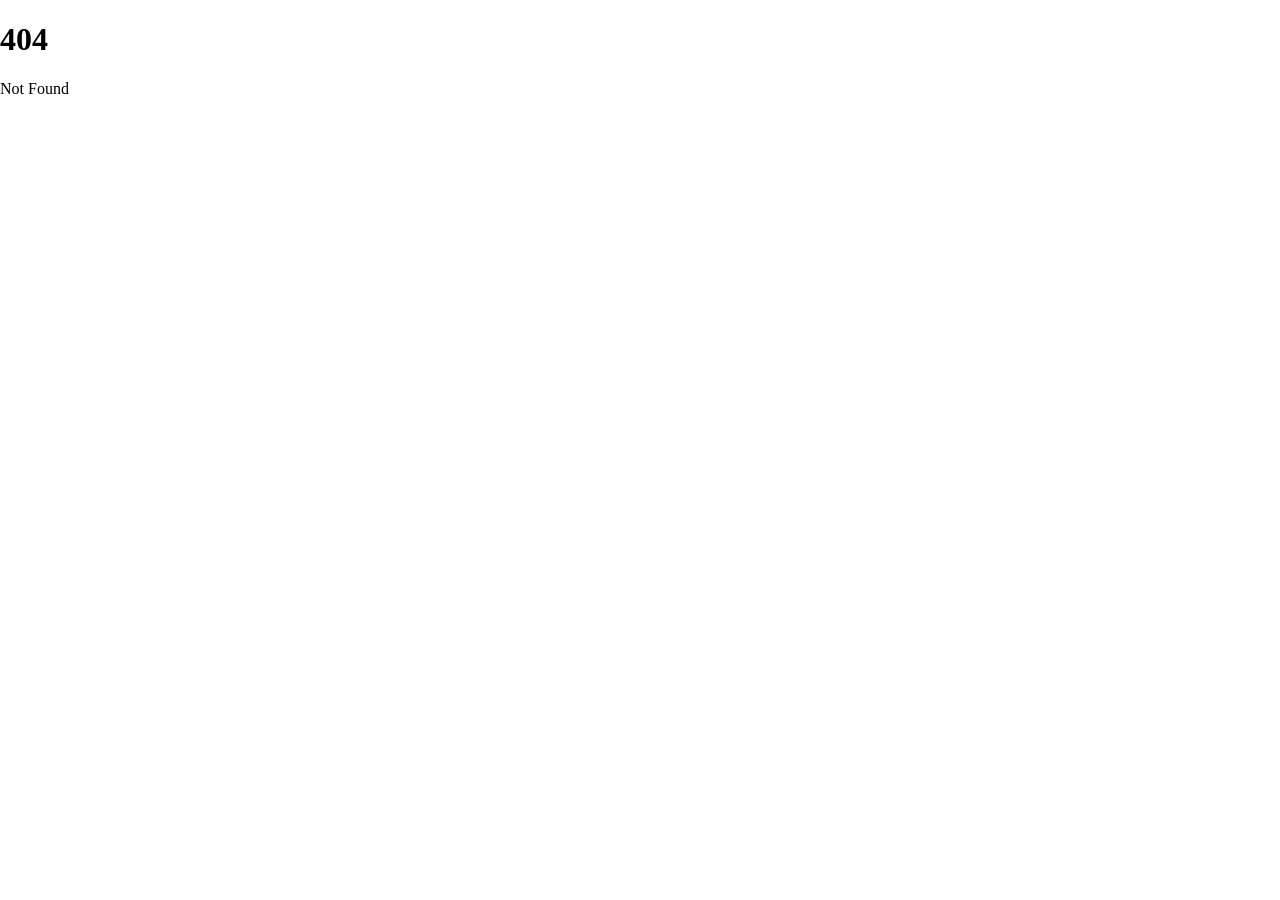
==== index.html @ b84a1888 "Deployed commit 97025c6 at 2025-09-03 18:49:21" ====
<!DOCTYPE html>
<html lang="en">
  <head>
    <meta charset="utf-8" />
    <meta name="viewport" content="width=device-width, initial-scale=1" />
    
		<link rel="modulepreload" href="/_app/immutable/entry/start.CeiEKGIz.js">
		<link rel="modulepreload" href="/_app/immutable/chunks/DTRYanvf.js">
		<link rel="modulepreload" href="/_app/immutable/chunks/Bp4m98h3.js">
		<link rel="modulepreload" href="/_app/immutable/chunks/oUbposhY.js">
		<link rel="modulepreload" href="/_app/immutable/chunks/B3BJbxTS.js">
		<link rel="modulepreload" href="/_app/immutable/chunks/bTfuGLqM.js">
		<link rel="modulepreload" href="/_app/immutable/chunks/BmXhAm0l.js">
		<link rel="modulepreload" href="/_app/immutable/entry/app.C1OeVeNQ.js">
		<link rel="modulepreload" href="/_app/immutable/chunks/NZTpNUN0.js">
		<link rel="modulepreload" href="/_app/immutable/chunks/BjDk76Aw.js">
		<link rel="modulepreload" href="/_app/immutable/chunks/CEuAZzJU.js">
  </head>
  <body>
    <div>
			<script>
				{
					__sveltekit_x84kvo = {
						base: ""
					};

					const element = document.currentScript.parentElement;

					Promise.all([
						import("/_app/immutable/entry/start.CeiEKGIz.js"),
						import("/_app/immutable/entry/app.C1OeVeNQ.js")
					]).then(([kit, app]) => {
						kit.start(app, element);
					});
				}
			</script>
		</div>
  </body>
</html>

<style>
    html, body {
        padding: 0;
        margin: 0;
    }
</style>
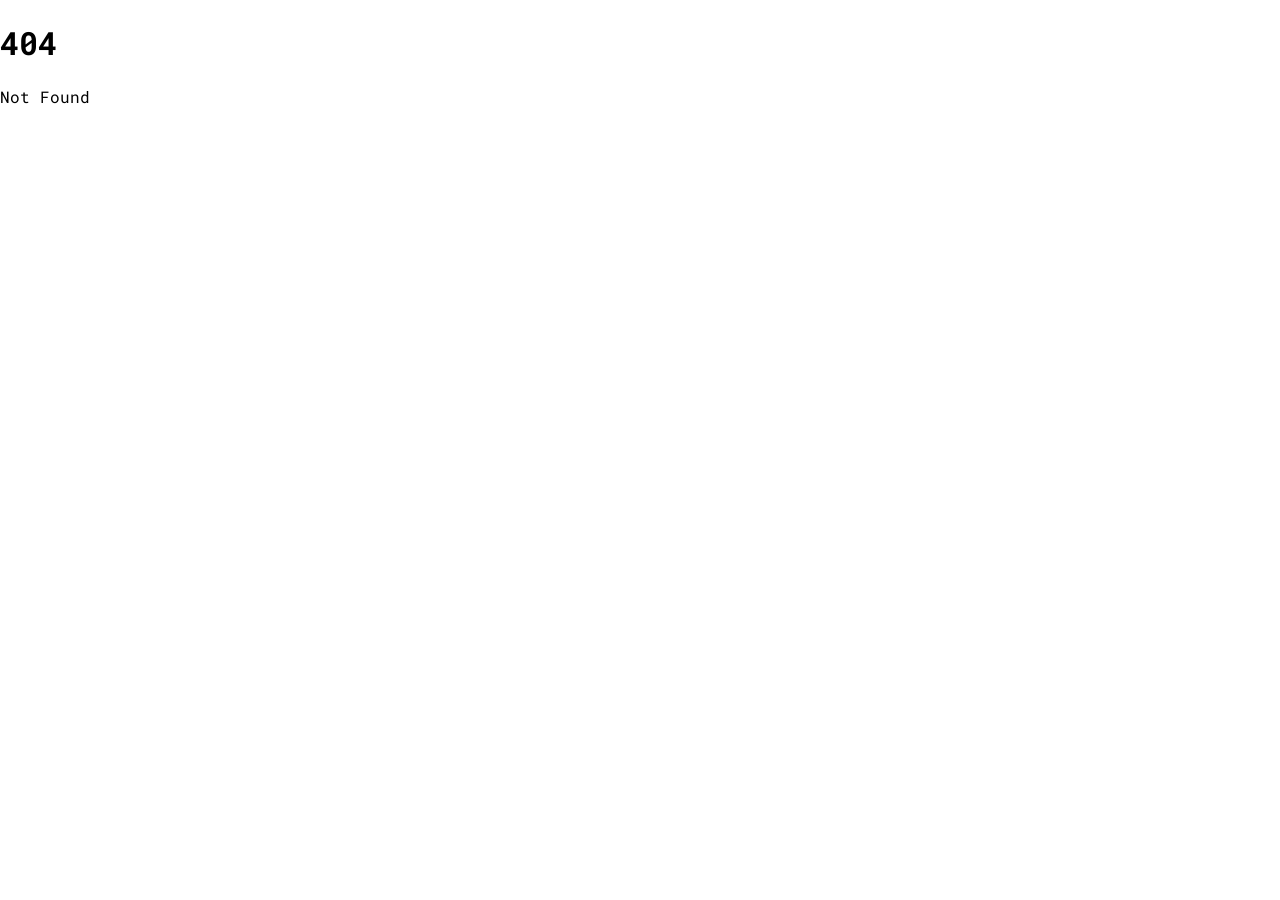
==== commit 73460afe: "Deployed commit f204f85 at 2025-09-06 21:40:18" ====
--- a/index.html
+++ b/index.html
@@ -3,32 +3,32 @@
   <head>
     <meta charset="utf-8" />
     <meta name="viewport" content="width=device-width, initial-scale=1" />
+    <link href="https://fonts.googleapis.com/css2?family=Roboto+Mono:ital,wght@0,100..700;1,100..700&display=swap" rel="stylesheet">
     
-		<link rel="modulepreload" href="/_app/immutable/entry/start.CeiEKGIz.js">
-		<link rel="modulepreload" href="/_app/immutable/chunks/DTRYanvf.js">
-		<link rel="modulepreload" href="/_app/immutable/chunks/Bp4m98h3.js">
-		<link rel="modulepreload" href="/_app/immutable/chunks/oUbposhY.js">
-		<link rel="modulepreload" href="/_app/immutable/chunks/B3BJbxTS.js">
-		<link rel="modulepreload" href="/_app/immutable/chunks/bTfuGLqM.js">
-		<link rel="modulepreload" href="/_app/immutable/chunks/BmXhAm0l.js">
-		<link rel="modulepreload" href="/_app/immutable/entry/app.C1OeVeNQ.js">
+		<link rel="modulepreload" href="/_app/immutable/entry/start.B0R_ilSa.js">
+		<link rel="modulepreload" href="/_app/immutable/chunks/CAbZXj9S.js">
+		<link rel="modulepreload" href="/_app/immutable/chunks/CAA0wztK.js">
+		<link rel="modulepreload" href="/_app/immutable/chunks/BbR8QYX1.js">
+		<link rel="modulepreload" href="/_app/immutable/chunks/DFvbb5YI.js">
+		<link rel="modulepreload" href="/_app/immutable/chunks/DFDlEHxk.js">
+		<link rel="modulepreload" href="/_app/immutable/entry/app.Cu2hVfjX.js">
 		<link rel="modulepreload" href="/_app/immutable/chunks/NZTpNUN0.js">
-		<link rel="modulepreload" href="/_app/immutable/chunks/BjDk76Aw.js">
-		<link rel="modulepreload" href="/_app/immutable/chunks/CEuAZzJU.js">
+		<link rel="modulepreload" href="/_app/immutable/chunks/BEsWSJrO.js">
+		<link rel="modulepreload" href="/_app/immutable/chunks/CjWhn134.js">
   </head>
   <body>
     <div>
 			<script>
 				{
-					__sveltekit_x84kvo = {
+					__sveltekit_fabqhl = {
 						base: ""
 					};
 
 					const element = document.currentScript.parentElement;
 
 					Promise.all([
-						import("/_app/immutable/entry/start.CeiEKGIz.js"),
-						import("/_app/immutable/entry/app.C1OeVeNQ.js")
+						import("/_app/immutable/entry/start.B0R_ilSa.js"),
+						import("/_app/immutable/entry/app.Cu2hVfjX.js")
 					]).then(([kit, app]) => {
 						kit.start(app, element);
 					});
@@ -42,5 +42,8 @@
     html, body {
         padding: 0;
         margin: 0;
+
+        font-family: "Roboto Mono", monospace;
+        font-weight: 400;
     }
 </style>
